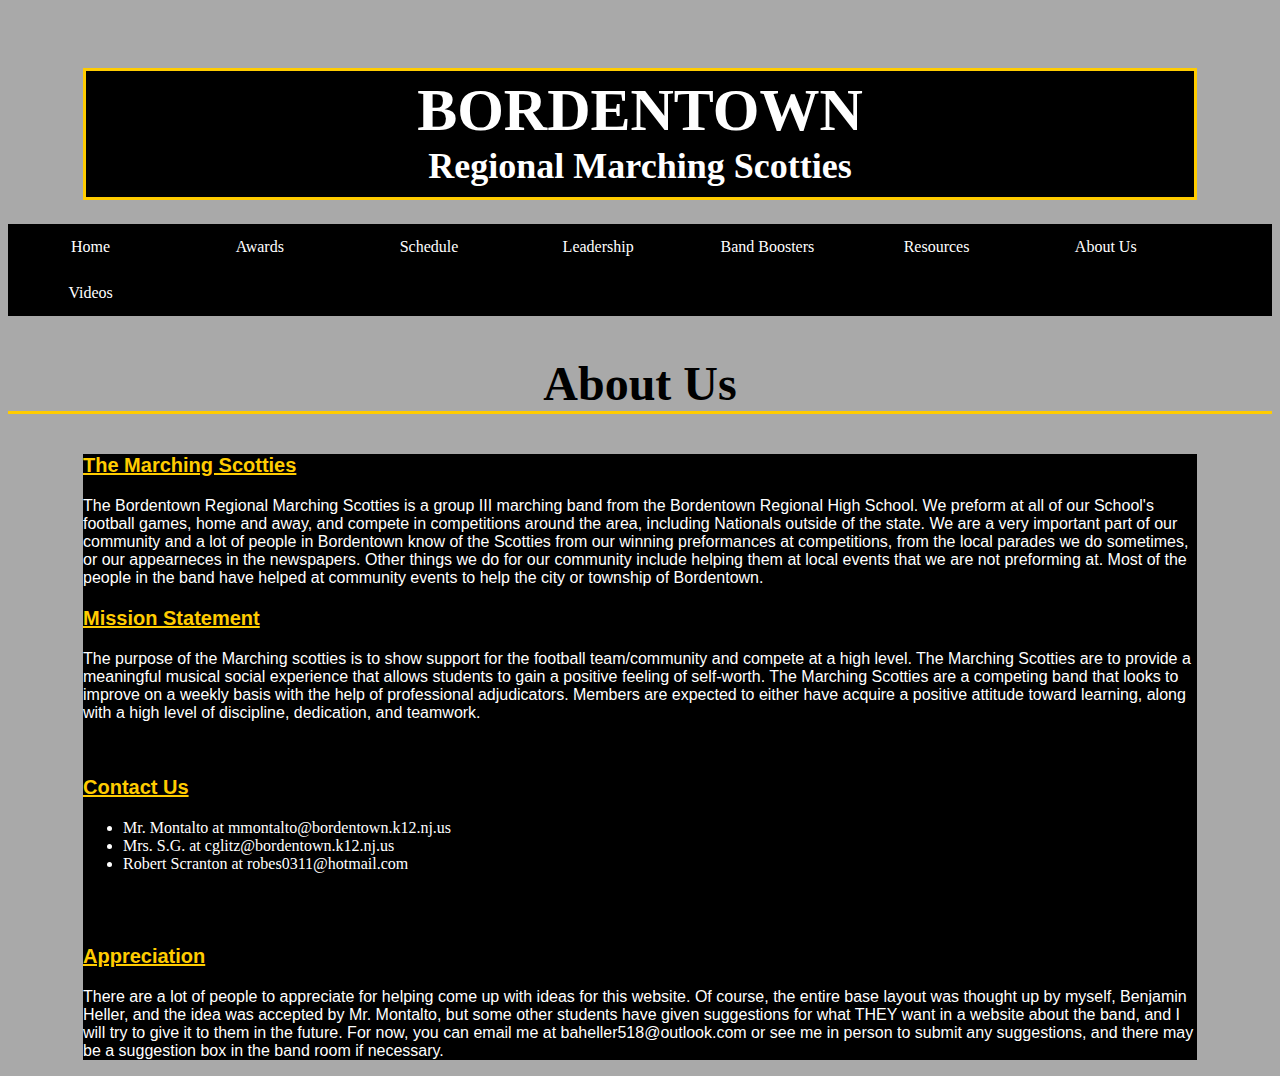
==== about.html @ a83ffb4b "Update about.html" ====
<!doctype html>
<html>
  <head>
    <title>Marching Scotties' Home Page</title>
    <link rel=StyleSheet href="Styles.css">
    <link rel="shortcut icon" href="B.png">
    <meta charset="UTF-8">
	  <style>
		ul {
			color:#FFFFFF;
		}
		.bar {
			display: table; /*Allow the centering to work*/
			margin: 0 auto;
		}
	  </style>
  </head>
<body>
  <br />
  <br />
	<h1>
    <span class="first-line">Bordentown</span>
		<br />
		Regional Marching Scotties
	</h1>
<nav>
<div class="bar">
	<ul class="nav">
	  <li> <a class="link" href="index.html">Home</a></li>
 	  <li> <a class="link" href="awards.html">Awards</a></li>
	  <li> <a class="link" href="schedule.html">Schedule</a></li>
	  <li> <a class="link" href="leadership.html">Leadership</a></li>
	  <li> <a class="link" href="boosters.html">Band Boosters</a></li>
	  <li> <a class="link" href="resource.html">Resources</a></li>
	  <li> <a class="link" href="about.html">About Us</a></li>
	  <li> <a class="link" href="slide.html">Videos</a></li>
	</ul>
</div>
</nav>
	<h2 class="top"> About Us </h2>
	<div class="bottom">
		<h3 class="important"> The Marching Scotties  </h3>
		<p> The Bordentown Regional Marching Scotties is a group III marching band from the Bordentown Regional High School. We preform at all of our School's football games, home and away, and compete in competitions around the area, including Nationals outside of the state. We are a very important part of our community and a lot of people in Bordentown know of the Scotties from our winning preformances at competitions, from the local parades we do sometimes, or our appearneces in the newspapers. Other things we do for our community include helping them at local events that we are not preforming at. Most of the people in the band have helped at community events to help the city or township of Bordentown. </p>
		<h3 class="important"> Mission Statement </h3>
		<p> The purpose of the Marching scotties is to show support for the football team/community and compete at a high level. The Marching Scotties are to provide a meaningful musical social experience that allows students to gain a positive feeling of self-worth. The Marching Scotties are a competing band that looks to improve on a weekly basis with the help of professional adjudicators. Members are expected to either have acquire a positive attitude toward learning, along with a high level of discipline, dedication, and teamwork. </p>
		<br />
		<h3 class="important"> Contact Us </h3>
		<ul>
			<li> Mr. Montalto at mmontalto@bordentown.k12.nj.us </li>
			<li> Mrs. S.G. at cglitz@bordentown.k12.nj.us </li>
			<li> Robert Scranton at robes0311@hotmail.com </li>
		</ul>
	<br />
	<br />
		<h3 class="important"> Appreciation </h3>
		<p> There are a lot of people to appreciate for helping come up with ideas for this website. Of course, the entire base layout was thought up by myself, Benjamin Heller, and the idea was accepted by Mr. Montalto, but some other students have given suggestions for what THEY want in a website about the band, and I will try to give it to them in the future. For now, you can email me at baheller518@outlook.com or see me in person to submit any suggestions, and there may be a suggestion box in the band room if necessary.</p>
	</div>
</body>
</html>
---- Styles.css ----
body {
	background-color:#A9A9A9;
}
a.link:link, a.link:visited {
   	background-color:#000000;
   	color:#FFFFFF;
	padding: 14px 25px;
	text-align: center; 
	text-decoration: none;
   	display: inline-block;
	width: 7.2em;
}
a.link:hover, a.link:active {
    background-color:#FFCC00;
} 
ul.nav {
    list-style-type: none;
    margin: 0;
    padding: 0;
    overflow: hidden;
    background-color:#000000;
    color:#FFFFFF;
}
ul.nav li {
    display: inline;
}
ul.nav li a {
	display: block;
	padding: 14px 16px;
	text-align: center;
} 
ul.nav li a {
	border-top-left-radius: 1em 1em;
	border-top-right-radius: 1em 1em;
	border-bottom-left-radius: 1em 1em;
	border-bottom-right-radius: 1em 1em;
	
}
h1 {
	text-align:center;
	font-size: 36px;
	color:#FFFFFF;
	background-color:#000000;
	border-style:solid;
	border-color:#FFCC00;
	margin-left:75px;
	margin-right:75px;
	padding-top:5px;
	padding-bottom:10px;
}
h2.top {
	color:#000000;
	border-bottom-style:solid;
	border-color:#FFCC00;
	text-align:center;
	font-size:48px;
}
h2 {
	color:#000000;
	text-align:center;
	font-size:36px;
}
div.bottom {
	background-color:#000000;
	margin-left:75px;
	margin-right:75px;
}
h3 {
	color:#FFCC00;
	font-family: sans-serif;
}
p {
	color:#FFFFFF;
	font-family: sans-serif;
}
.first-line {
	font-size:60px;
	text-transform:uppercase;
}
img.main {
	display: block;
	margin-left: auto;
   	margin-right: auto;
	max-width:150%;
	height:auto;
}
#table {
	margin-left: auto;
	margin-right: auto;
	color: #FFFFFF;
	border: 2px solid #FFCC00;
}
td {
	background-color: #000000;
}
th {
	background-color: #000000;
	text-align: center;
}
caption {
	text-align: center;
	font-size:20px;
	background-color: #000000;
}
ol {
	color:#FFFFFF;
}
h3.important {
	font-size:20px;
	color:#FFCC00;
	text-decoration: underline;
	font-weight: bold;
}
h4 {
	color:#FFCC00;
}
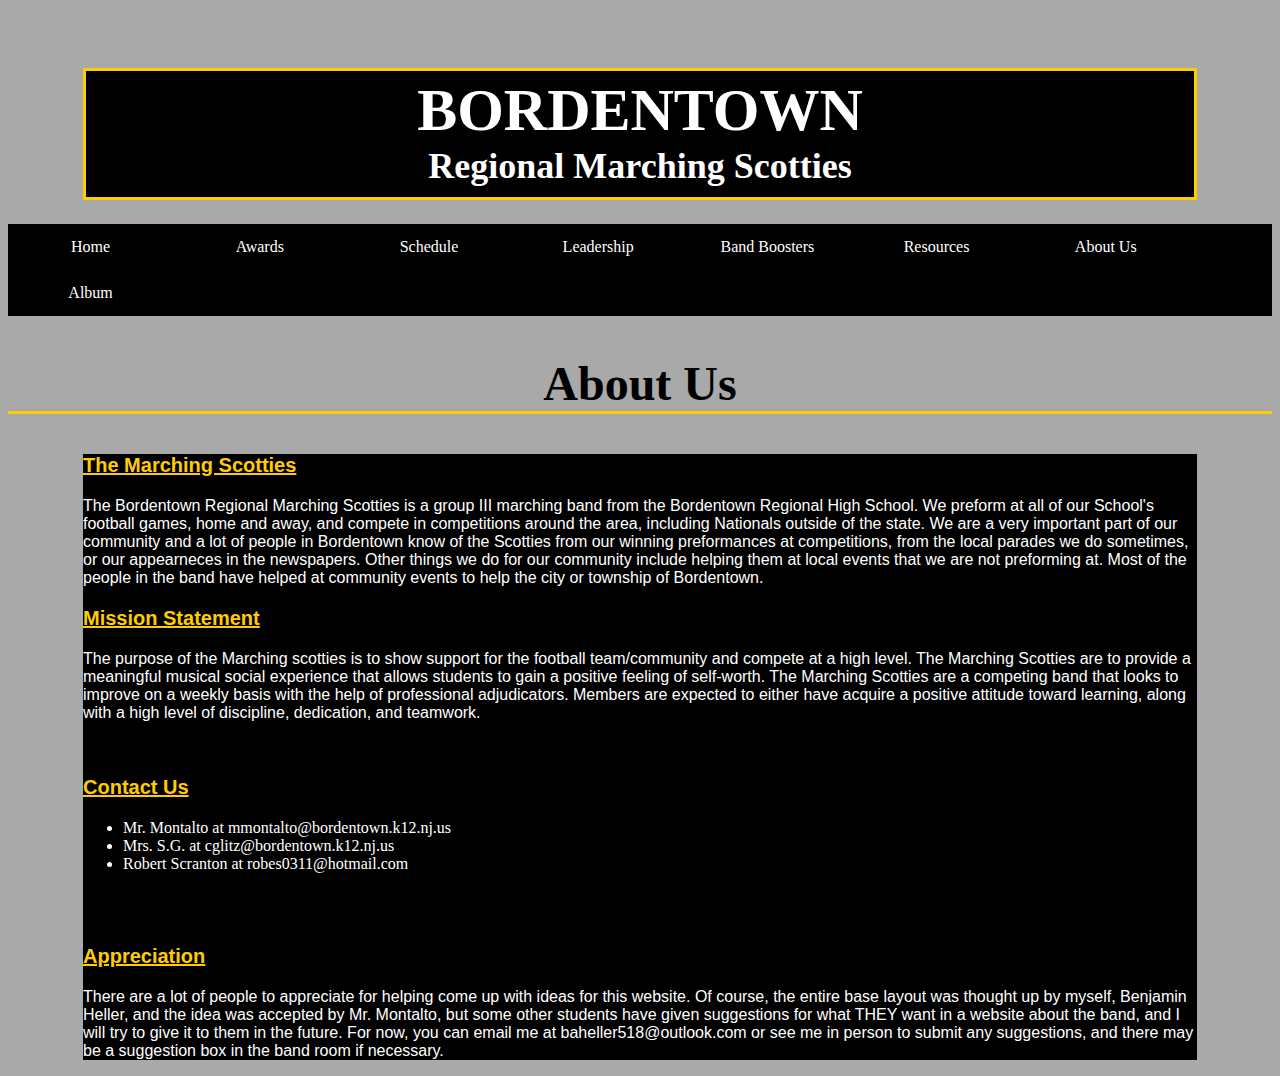
==== commit 9a343371: "Update about.html" ====
--- a/about.html
+++ b/about.html
@@ -33,7 +33,7 @@
 	  <li> <a class="link" href="boosters.html">Band Boosters</a></li>
 	  <li> <a class="link" href="resource.html">Resources</a></li>
 	  <li> <a class="link" href="about.html">About Us</a></li>
-	  <li> <a class="link" href="slide.html">Videos</a></li>
+	  <li> <a class="link" href="slide.html">Album</a></li>
 	</ul>
 </div>
 </nav>
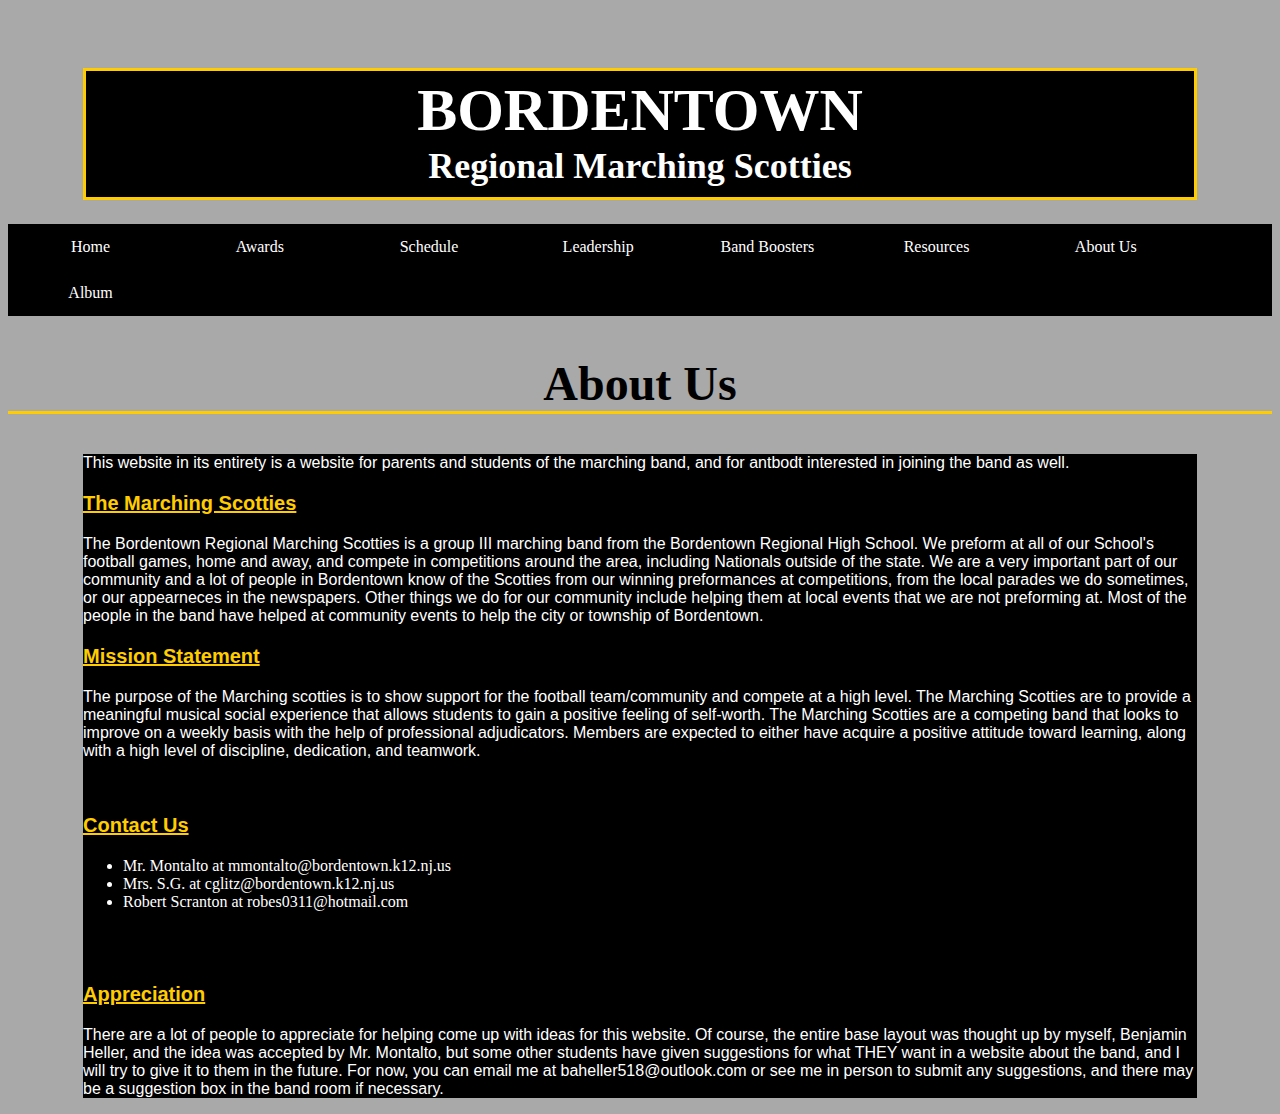
==== commit 212fd7cb: "Update about.html" ====
--- a/about.html
+++ b/about.html
@@ -1,7 +1,7 @@
 <!doctype html>
 <html>
   <head>
-    <title>Marching Scotties' Home Page</title>
+    <title>About the Band</title>
     <link rel=StyleSheet href="Styles.css">
     <link rel="shortcut icon" href="B.png">
     <meta charset="UTF-8">
@@ -33,12 +33,13 @@
 	  <li> <a class="link" href="boosters.html">Band Boosters</a></li>
 	  <li> <a class="link" href="resource.html">Resources</a></li>
 	  <li> <a class="link" href="about.html">About Us</a></li>
-	  <li> <a class="link" href="slide.html">Album</a></li>
+	  <li> <a class="link" href="album.html">Album</a></li>
 	</ul>
 </div>
 </nav>
 	<h2 class="top"> About Us </h2>
 	<div class="bottom">
+		<p> This website in its entirety is a website for parents and students of the marching band, and for antbodt interested in joining the band as well. </p>
 		<h3 class="important"> The Marching Scotties  </h3>
 		<p> The Bordentown Regional Marching Scotties is a group III marching band from the Bordentown Regional High School. We preform at all of our School's football games, home and away, and compete in competitions around the area, including Nationals outside of the state. We are a very important part of our community and a lot of people in Bordentown know of the Scotties from our winning preformances at competitions, from the local parades we do sometimes, or our appearneces in the newspapers. Other things we do for our community include helping them at local events that we are not preforming at. Most of the people in the band have helped at community events to help the city or township of Bordentown. </p>
 		<h3 class="important"> Mission Statement </h3>
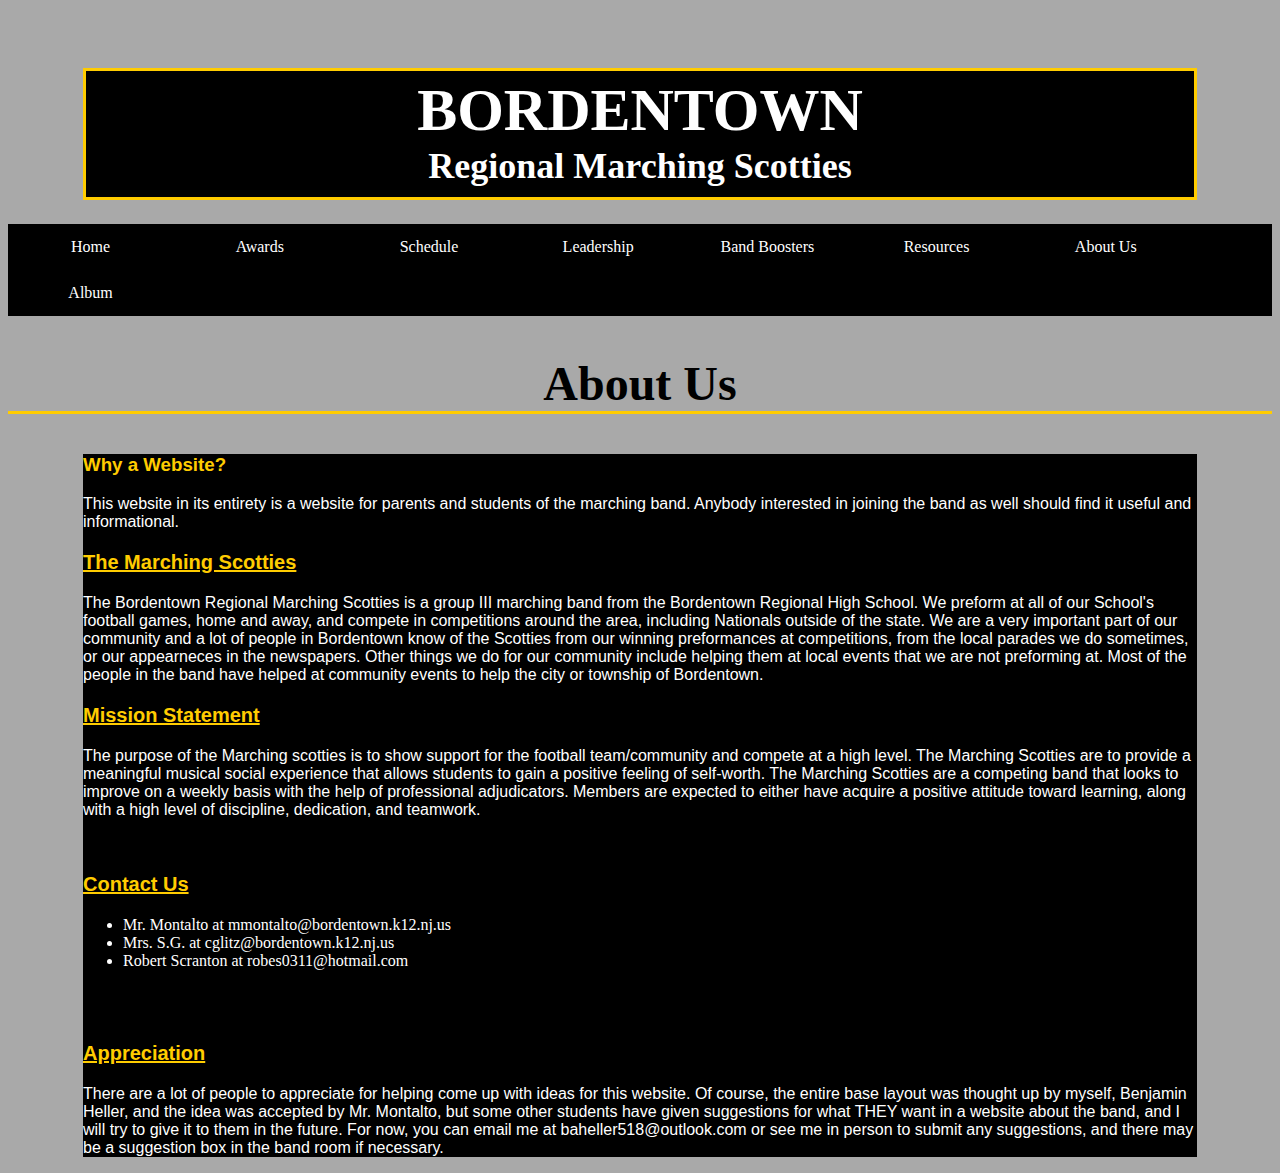
==== commit ee7e7200: "Update about.html" ====
--- a/about.html
+++ b/about.html
@@ -39,7 +39,8 @@
 </nav>
 	<h2 class="top"> About Us </h2>
 	<div class="bottom">
-		<p> This website in its entirety is a website for parents and students of the marching band, and for antbodt interested in joining the band as well. </p>
+		<h3> Why a Website? </h3>
+		<p> This website in its entirety is a website for parents and students of the marching band. Anybody interested in joining the band as well should find it useful and informational. </p>
 		<h3 class="important"> The Marching Scotties  </h3>
 		<p> The Bordentown Regional Marching Scotties is a group III marching band from the Bordentown Regional High School. We preform at all of our School's football games, home and away, and compete in competitions around the area, including Nationals outside of the state. We are a very important part of our community and a lot of people in Bordentown know of the Scotties from our winning preformances at competitions, from the local parades we do sometimes, or our appearneces in the newspapers. Other things we do for our community include helping them at local events that we are not preforming at. Most of the people in the band have helped at community events to help the city or township of Bordentown. </p>
 		<h3 class="important"> Mission Statement </h3>
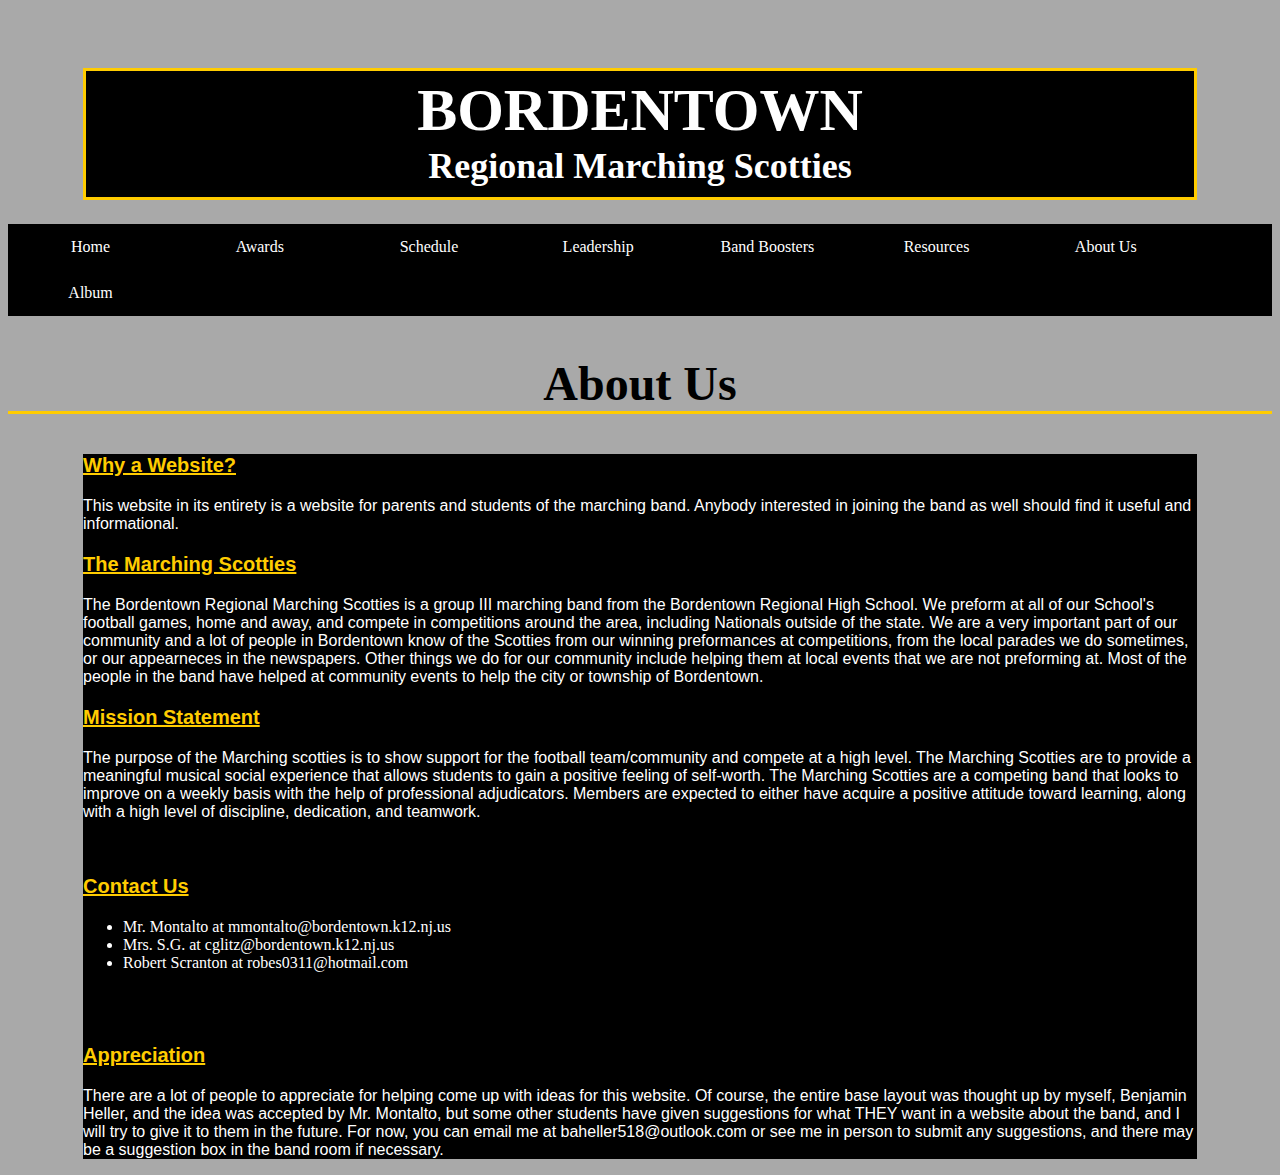
==== commit e4ca2d0c: "Update about.html" ====
--- a/about.html
+++ b/about.html
@@ -39,7 +39,7 @@
 </nav>
 	<h2 class="top"> About Us </h2>
 	<div class="bottom">
-		<h3> Why a Website? </h3>
+		<h3 class="important"> Why a Website? </h3>
 		<p> This website in its entirety is a website for parents and students of the marching band. Anybody interested in joining the band as well should find it useful and informational. </p>
 		<h3 class="important"> The Marching Scotties  </h3>
 		<p> The Bordentown Regional Marching Scotties is a group III marching band from the Bordentown Regional High School. We preform at all of our School's football games, home and away, and compete in competitions around the area, including Nationals outside of the state. We are a very important part of our community and a lot of people in Bordentown know of the Scotties from our winning preformances at competitions, from the local parades we do sometimes, or our appearneces in the newspapers. Other things we do for our community include helping them at local events that we are not preforming at. Most of the people in the band have helped at community events to help the city or township of Bordentown. </p>
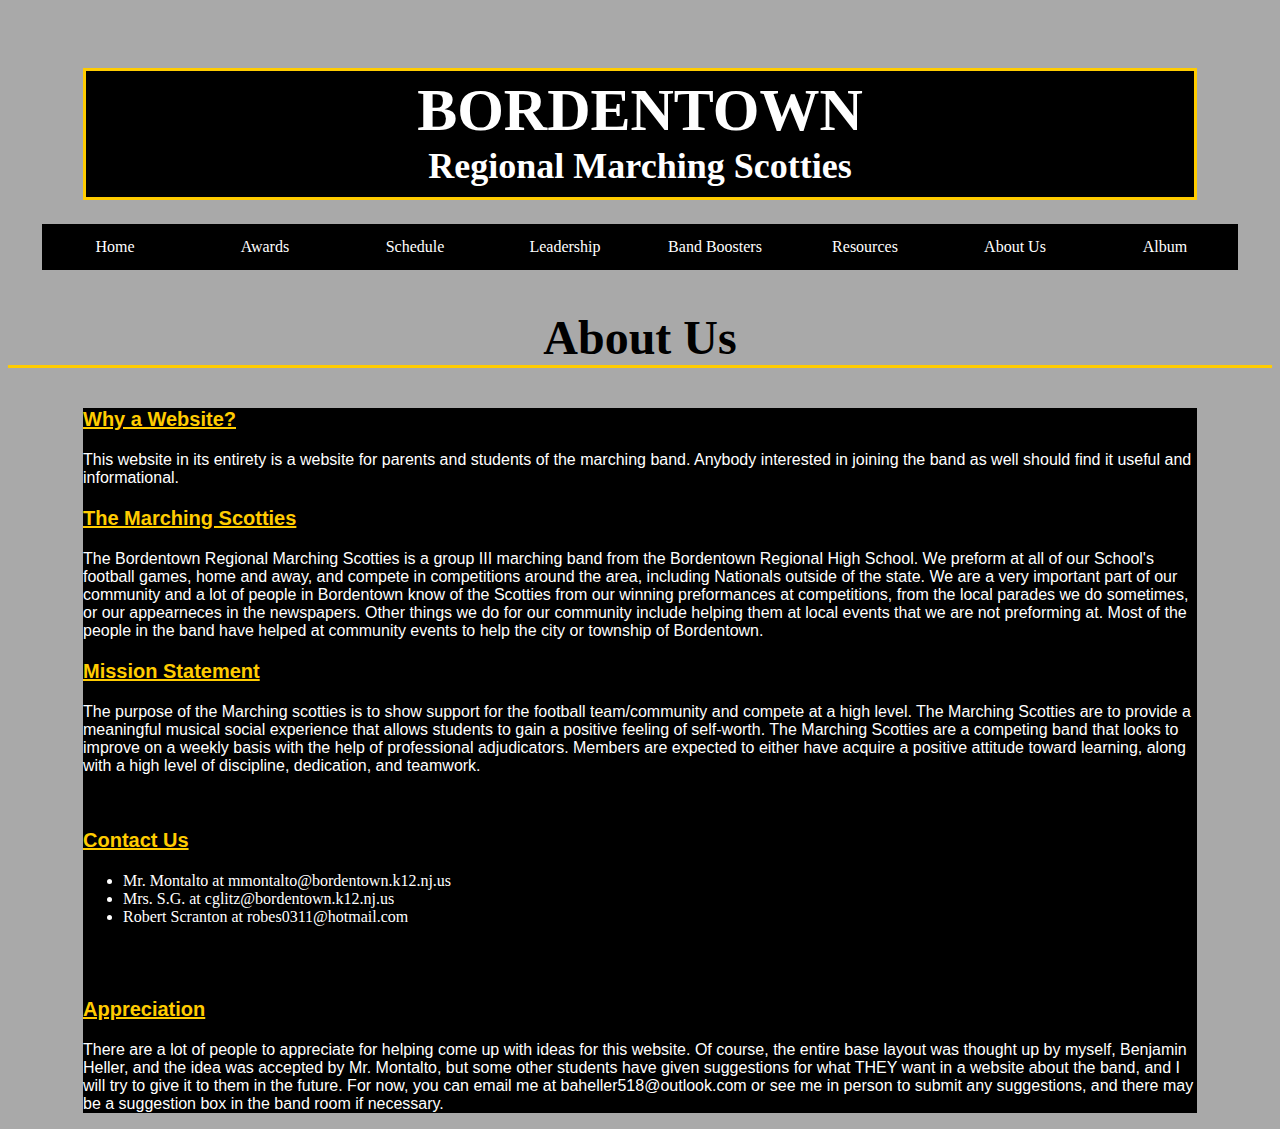
==== commit 8f2f8158: "Update about.html" ====
--- a/about.html
+++ b/about.html
@@ -1,5 +1,5 @@
 <!doctype html>
-<html>
+<html lang="en">
   <head>
     <title>About the Band</title>
     <link rel=StyleSheet href="Styles.css">
--- a/Styles.css
+++ b/Styles.css
@@ -8,7 +8,7 @@
 	text-align: center; 
 	text-decoration: none;
    	display: inline-block;
-	width: 7.2em;
+	width: 6em;
 }
 a.link:hover, a.link:active {
     background-color:#FFCC00;
@@ -22,7 +22,7 @@
     color:#FFFFFF;
 }
 ul.nav li {
-    display: inline;
+        display: inline;
 }
 ul.nav li a {
 	display: block;
